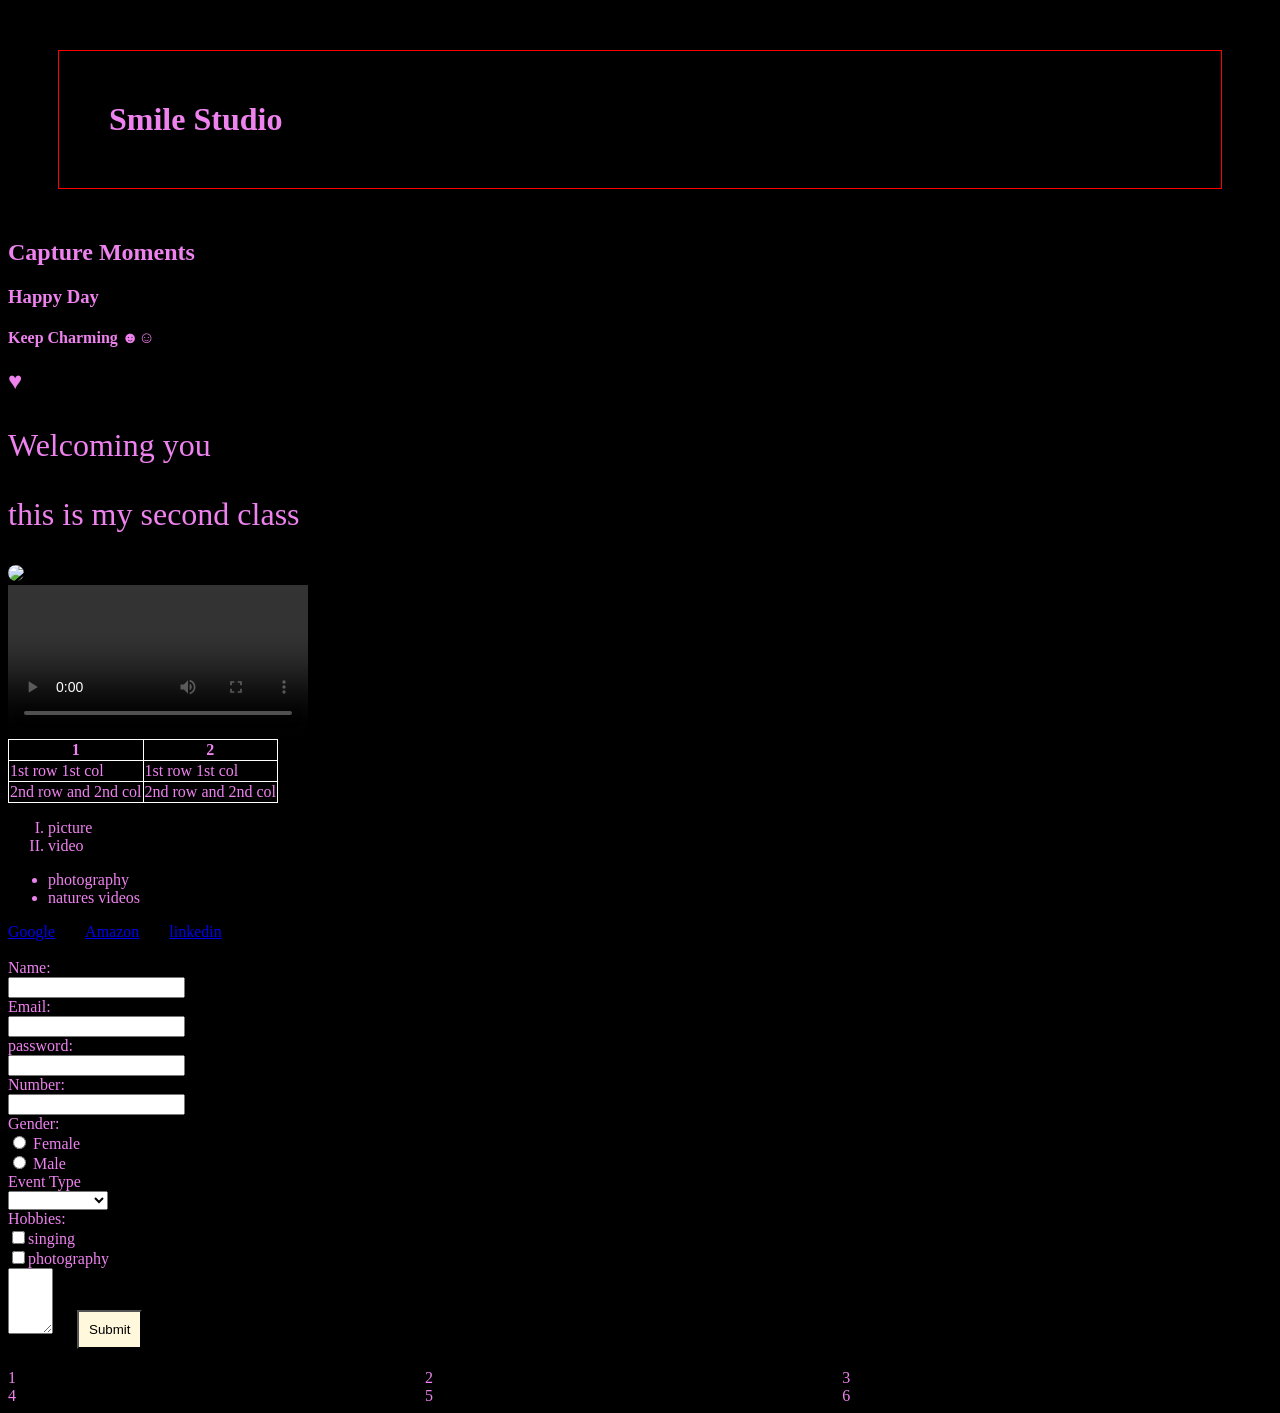
==== Html/File.html @ 25b274a8 "CSS - Flexbox & Grid" ====
<!DOCTYPE html>
<html>
    <head>
        <title> My Website </title>
        <link rel="stylesheet" href = "Batch5.css">
    </head>
    <body > 
        <h1> Smile Studio </h1>
        <h2> Capture Moments </h2>
        <h3> Happy Day </h3>
        <h4> Keep Charming ☻☺ </h4>
        <h2>  ♥ </h2>
        <body>
    <p p1 = "p1"class = "group"> Welcoming you </p>
    <p  p2 ="p2" class ="group">this is my second class</p>
        </body>
    <div>
    <img src = "https://encrypted-tbn1.gstatic.com/images?q=tbn:ANd9GcSnmA0532OytkykTAUHJNxcvLqzNjWvUE6fQkEEaXVkfNrO6o21"><br>
    </div>
    <div>
    <video controls>
        <source src = "https://pixabay.com/videos/nature-video-collection-246148/" type = "video/mp4">
    </video>
    </div>
    <table>
        <tr>
            <th>1</th>
            <th>2</th>
        </tr>
        <tr>
            <td> 1st row 1st col</td>
            <td> 1st row 1st col </td>
        </tr>
        <tr>
            <td> 2nd row and 2nd col</td>
            <td> 2nd row and 2nd col</td>
        </tr>
        </table>
        <ol>
            <li>  picture</li>
            <li>  video</li>
        </ol>
        <ul>
            <li> photography </li>
            <li> natures videos</li>
        </ul>
        <header></header>
        <footer></footer>
        <nav>
            <a href = "https://google.com"> Google</a>
            <a href = "https://amazon.in"> Amazon</a>
            <a href = "https://.linkedin.com"> linkedin</a>
        </nav>
        <br>
        <form>
            <label> Name:</label><br>
            <input type = "name"><br>
            <label> Email: </label><br>
            <input type = "email"><br>
            <label> password: </label><br>
            <input type = "password"><br>
            <label> Number:</label><br>
            <input type = "number"><br>
            <label> Gender: </label><br>
            <input type = "radio" name = "gender" > Female<br>
            <input type = "radio" name = "gender"> Male<br>
            <label> Event Type</label><br>
            <select>
                <option></option>
            <option> Festival </option>
            <option> Birthday </option>
            <option> Wedding</option>
            <option> Baby shower</option>
            <option> Enagemnet</option>
            <option> Others </option>
            </select><br>
            <label> Hobbies:</label><br>
            <input type = "checkbox" name = "hobbies">singing<br>
            <input type = "checkbox" name = "hobbies">photography<br>
            <textarea rows="4" cols="3"></textarea>
             <button>Submit</button>
        </form>
    </div>
        <section></section>
     <div class = "grid">
        <div id = "one">1</div>
        <div id = "two">2</div>
        <div id = "three">3</div>
        <div id = "four">4</div>
        <div id = "five">5</div>
        <div id = "six">6</div>
    </div>
    </body>
</html>
---- Html/Batch5.css ----
body{
    color:violet;
    background-color: black;
}

/* p{
    font-family: 'Times New Roman',Times,serif;
    font-size:xx-Larger;
    font-style: italic;
} */
img{
    height:500px;
    width:500;
    border-radius:100px;
}
video{
    height:500;
}
ol{
    list-style-type: upper-roman;
}
ul{
    list-style-type: disc;
}
h1{
    padding: 50px;
    border:1px solid red;
    margin:50px;
}
button{
    background-color:cornsilk;
    padding:10px;
    margin:20px;
}
button:hover{
    background-color: aquamarine;
}
table,th,td{
    border:1px solid white;
    border-collapse:collapse;
}
nav{
    display: flex;
    flex-direction: row;
    gap:30px;
}
#p1{
    font-style: italic;
}
#p2{
    font-style:normal ;
}
.group{
    font-size:xx-large;
}
.grid{
    display:grid;
    grid-template-columns: 33% 33% 33%;
}
#one{
    grid-row:1/2;
}
#two{
    grid-row: 1/2;
}
#three{
    grid-row: 1/2;
}
#four{
    grid-row: 2/3;
}
#five{
    grid-row: 2/3;
}
#six{
    grid-row: 2/3;
}
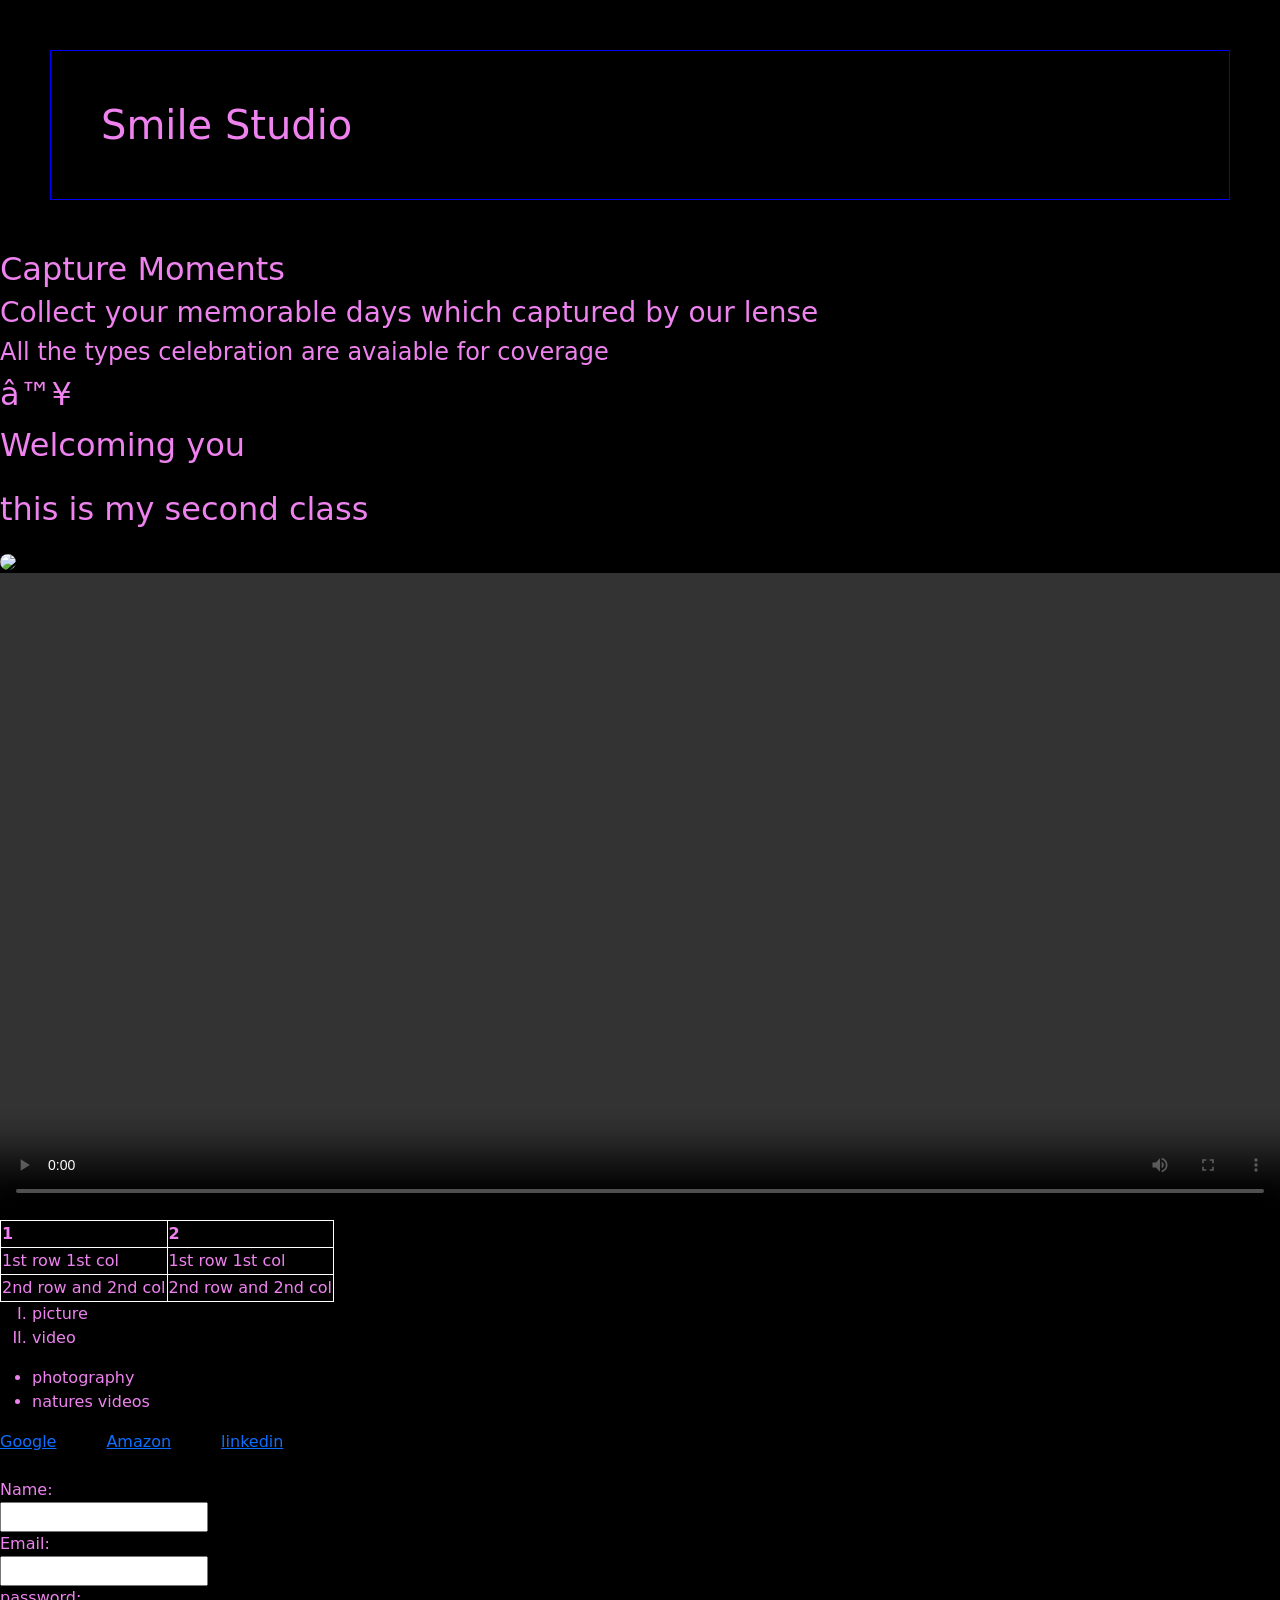
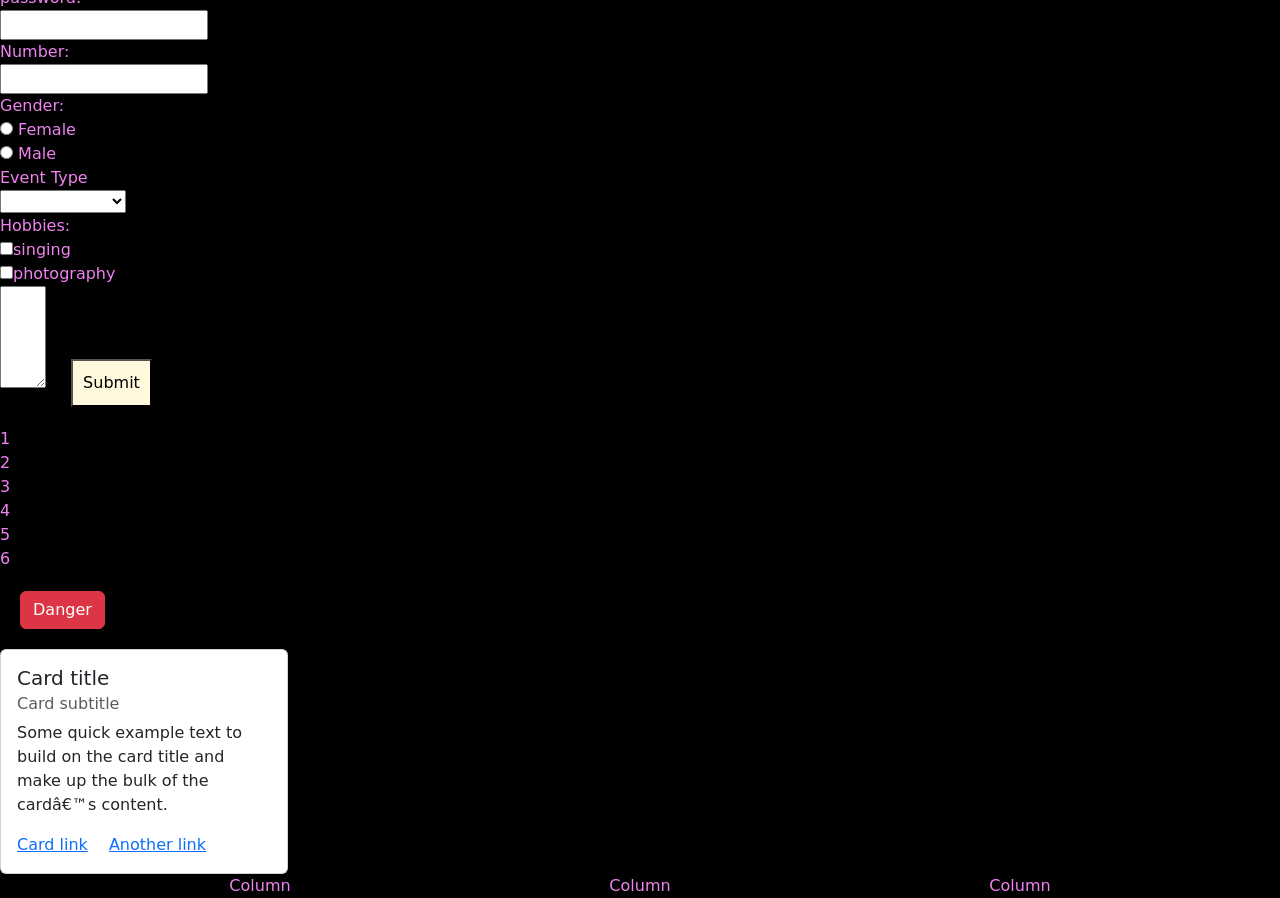
==== commit fb00bafc: "Responsive Design" ====
--- a/Html/File.html
+++ b/Html/File.html
@@ -2,13 +2,17 @@
 <html>
     <head>
         <title> My Website </title>
+        <link href="https://cdn.jsdelivr.net/npm/bootstrap@5.3.8/dist/css/bootstrap.min.css" rel="stylesheet" integrity="sha384-sRIl4kxILFvY47J16cr9ZwB07vP4J8+LH7qKQnuqkuIAvNWLzeN8tE5YBujZqJLB" crossorigin="anonymous">
+        <meta name = "viewport"
+        content="width=device-width,
+        initial-scale = 1.0">
         <link rel="stylesheet" href = "Batch5.css">
     </head>
     <body > 
         <h1> Smile Studio </h1>
         <h2> Capture Moments </h2>
-        <h3> Happy Day </h3>
-        <h4> Keep Charming ☻☺ </h4>
+        <h3> Collect your memorable days which captured by our lense </h3>
+        <h4> All the types celebration are avaiable for coverage </h4>
         <h2>  ♥ </h2>
         <body>
     <p p1 = "p1"class = "group"> Welcoming you </p>
@@ -90,5 +94,28 @@
         <div id = "five">5</div>
         <div id = "six">6</div>
     </div>
+    <button type="button" class="btn btn-danger">Danger</button>
+    <div class="card" style="width: 18rem;">
+  <div class="card-body">
+    <h5 class="card-title">Card title</h5>
+    <h6 class="card-subtitle mb-2 text-body-secondary">Card subtitle</h6>
+    <p class="card-text">Some quick example text to build on the card title and make up the bulk of the card’s content.</p>
+    <a href="#" class="card-link">Card link</a>
+    <a href="#" class="card-link">Another link</a>
+  </div>
+</div>
+<div class="container text-center">
+  <div class="row">
+    <div class="col">
+      Column
+    </div>
+    <div class="col">
+      Column
+    </div>
+    <div class="col">
+      Column
+    </div>
+  </div>
+</div>
     </body>
 </html>
--- a/Html/Batch5.css
+++ b/Html/Batch5.css
@@ -9,12 +9,18 @@
     font-style: italic;
 } */
 img{
-    height:500px;
-    width:500;
+    height:auto;
+    width:100%;
     border-radius:100px;
 }
+@media (max-width:600px){
+    img{
+        height:auto;
+        width:100%;
+    }
+}
 video{
-    height:500;
+    width:100%;
 }
 ol{
     list-style-type: upper-roman;
@@ -24,7 +30,7 @@
 }
 h1{
     padding: 50px;
-    border:1px solid red;
+    border:1px solid blue;
     margin:50px;
 }
 button{
@@ -42,7 +48,14 @@
 nav{
     display: flex;
     flex-direction: row;
-    gap:30px;
+    gap:50px;
+}
+@media (min-width:1024){
+    nav{
+        display: flex;
+        flex-direction: column;
+        gap: 50px;
+    }
 }
 #p1{
     font-style: italic;
@@ -53,25 +66,28 @@
 .group{
     font-size:xx-large;
 }
+@media(min-width :1024){
 .grid{
     display:grid;
-    grid-template-columns: 33% 33% 33%;
+    grid-template-rows: 33%33%33%;
+}
 }
 #one{
-    grid-row:1/2;
+    grid-column:1/2;
 }
 #two{
+    grid-column: 1/2;
+}
+#three{
+    grid-column: 1/2;
+}
+#four{
+    grid-column: 1/2;
+}
+#five{
+    grid-column: 1/2;
+}
+#six{
     grid-row: 1/2;
 }
-#three{
-    grid-row: 1/2;
-}
-#four{
-    grid-row: 2/3;
-}
-#five{
-    grid-row: 2/3;
-}
-#six{
-    grid-row: 2/3;
-}
+
